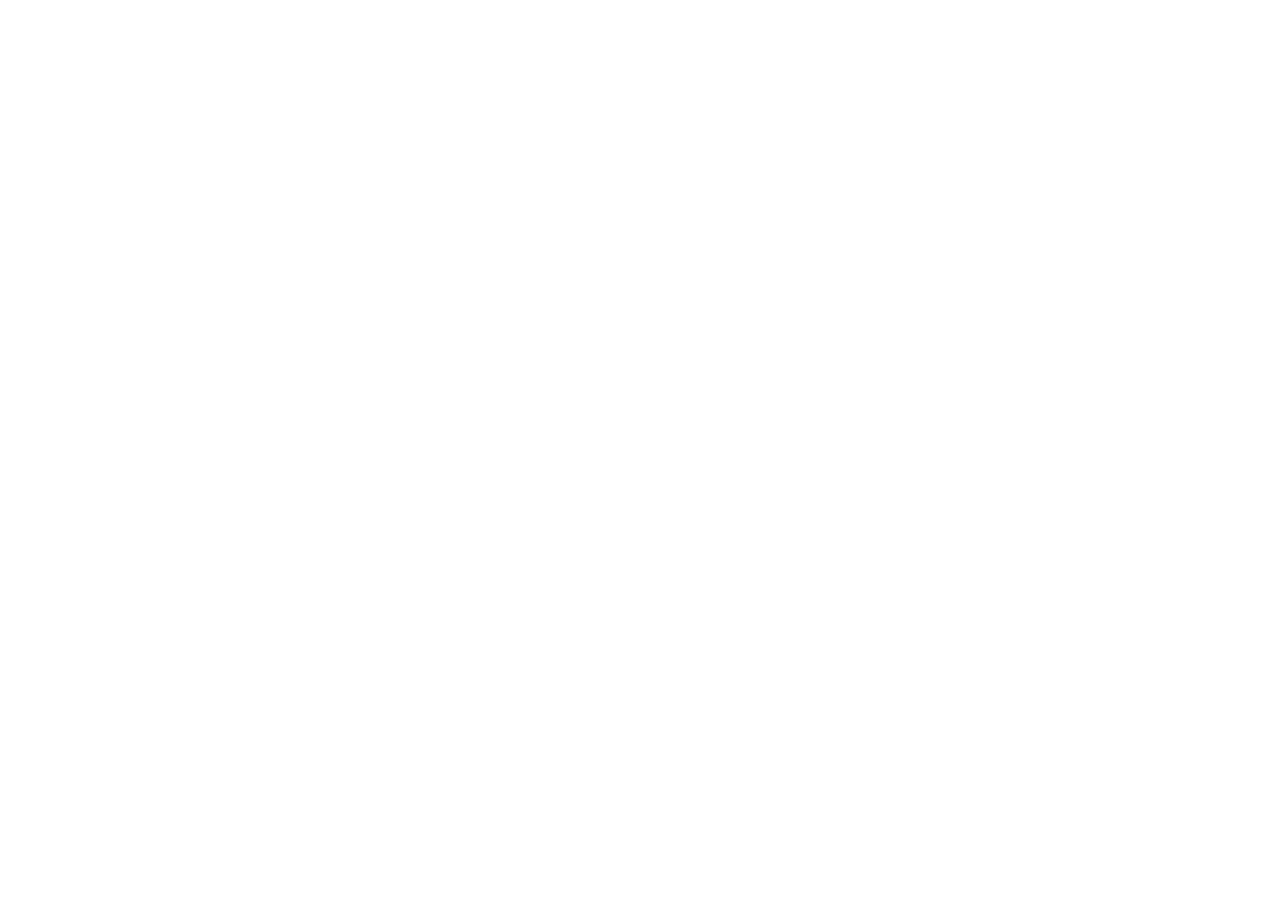
==== index.html @ f078887a "added index.html" ====
<!DOCTYPE html>
<html lang="en">
<head>
    <meta charset="UTF-8">
    <meta http-equiv="X-UA-Compatible" content="IE=edge">
    <meta name="viewport" content="width=device-width, initial-scale=1.0">
    <title>Document</title>
</head>
<body>
    
</body>
</html>
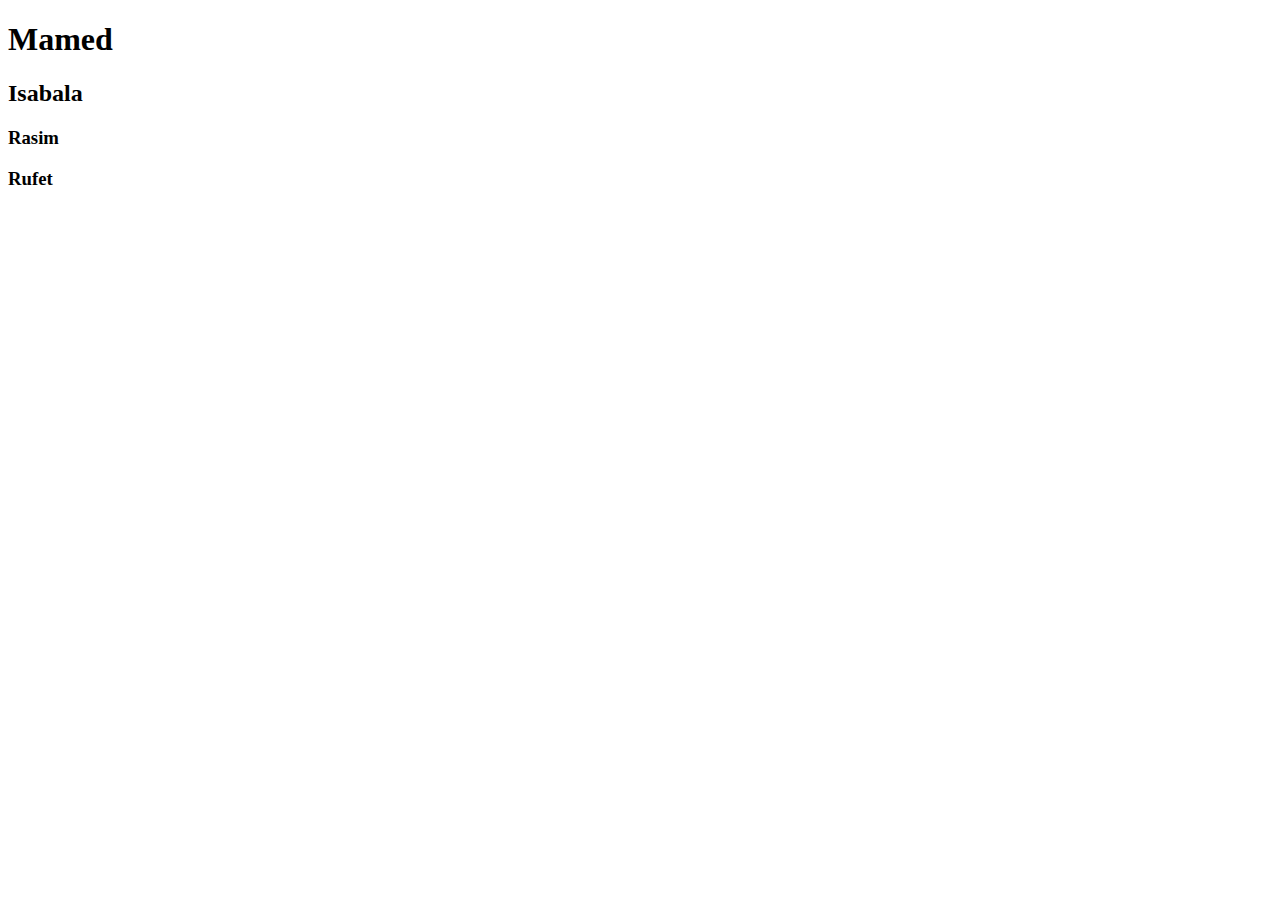
==== commit 003015ea: "updated index.html" ====
--- a/index.html
+++ b/index.html
@@ -7,6 +7,9 @@
     <title>Document</title>
 </head>
 <body>
-    
+    <h1>Mamed</h1>
+    <h2>Isabala</h2>
+    <h3>Rasim</h3>
+    <h3>Rufet</h3>
 </body>
 </html>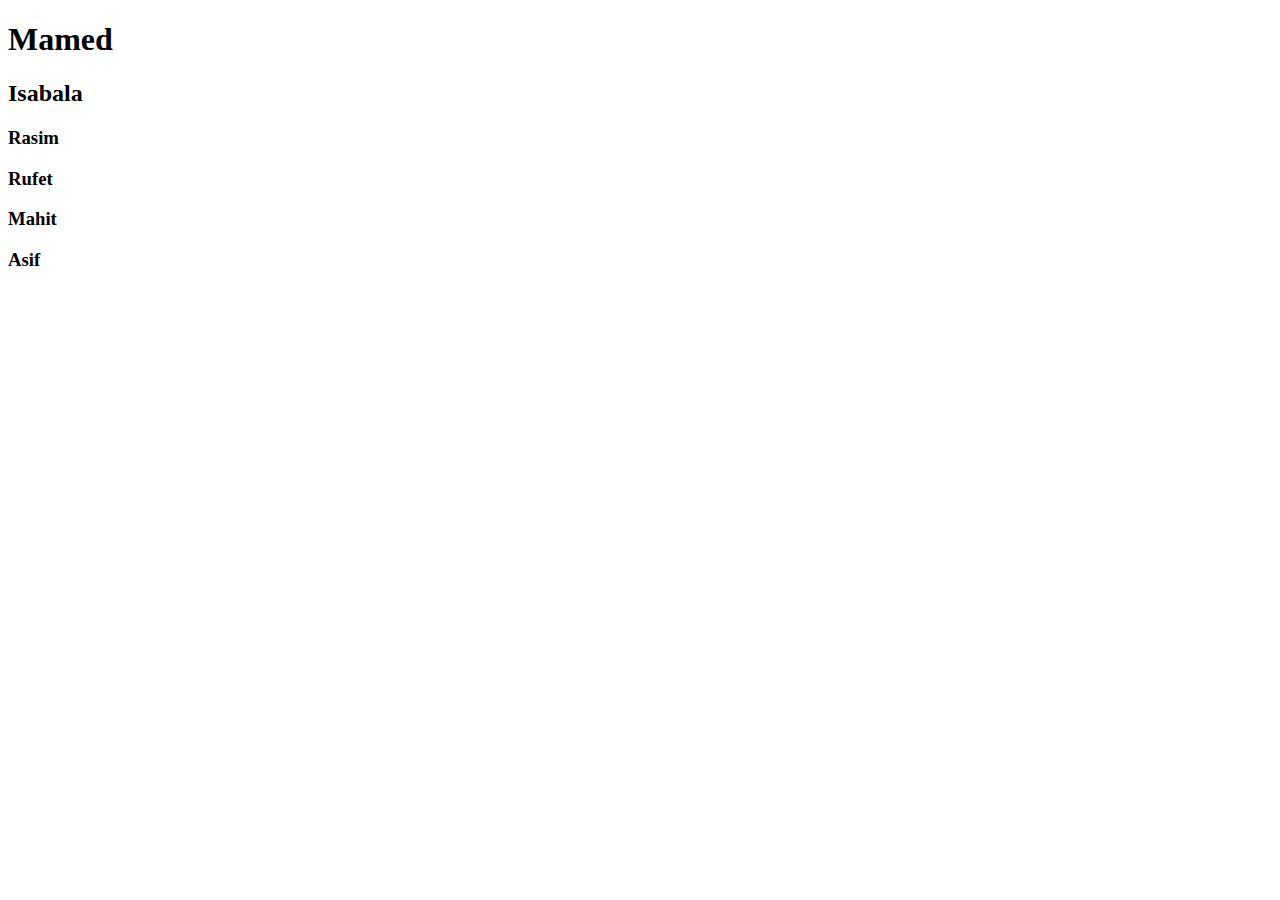
==== commit c659abf7: "Some fixes" ====
--- a/index.html
+++ b/index.html
@@ -11,5 +11,7 @@
     <h2>Isabala</h2>
     <h3>Rasim</h3>
     <h3>Rufet</h3>
+    <h3>Mahit</h3>
+    <h3>Asif</h3>
 </body>
 </html>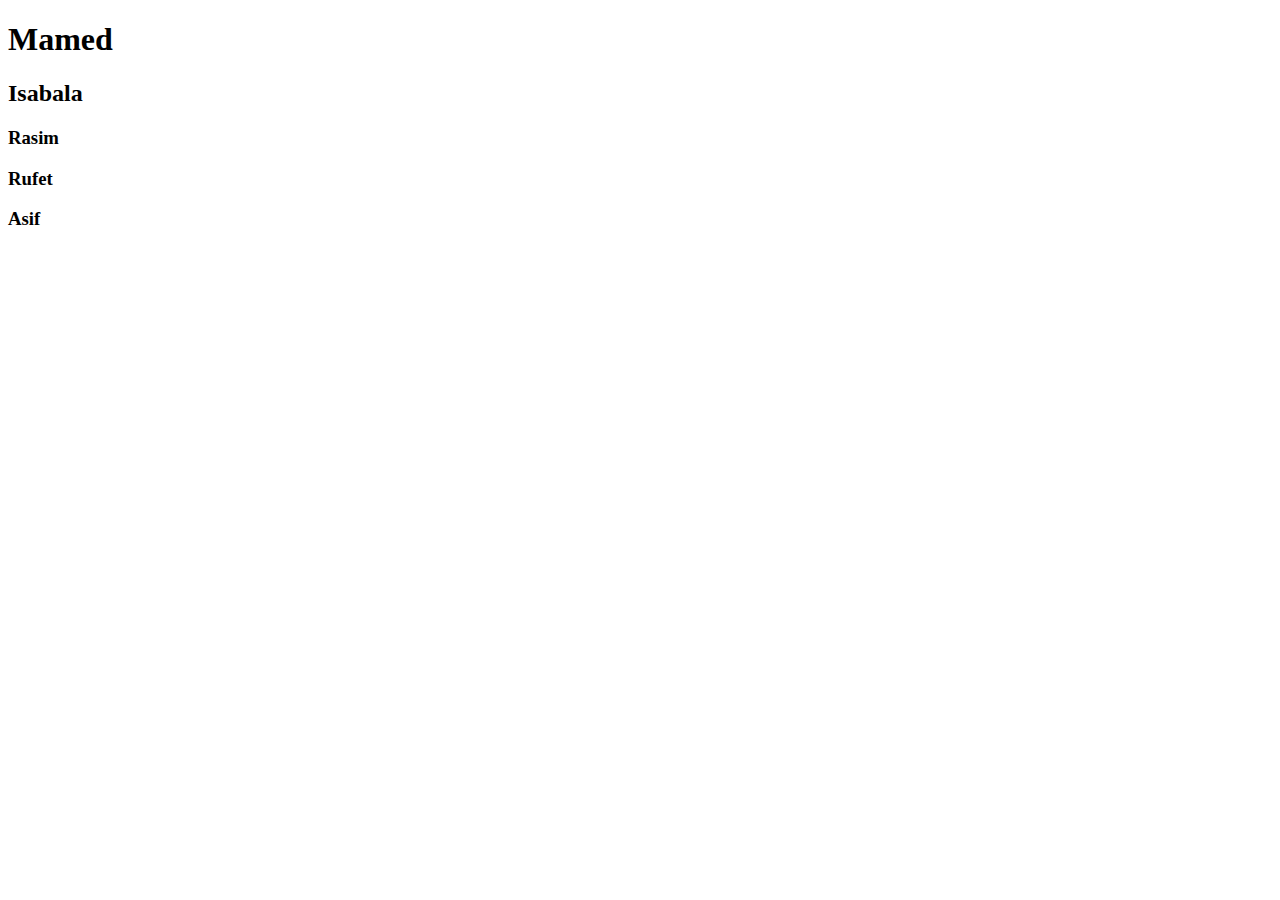
==== commit 82e7bdb1: "fixes" ====
--- a/index.html
+++ b/index.html
@@ -11,7 +11,6 @@
     <h2>Isabala</h2>
     <h3>Rasim</h3>
     <h3>Rufet</h3>
-    <h3>Mahit</h3>
     <h3>Asif</h3>
 </body>
 </html>